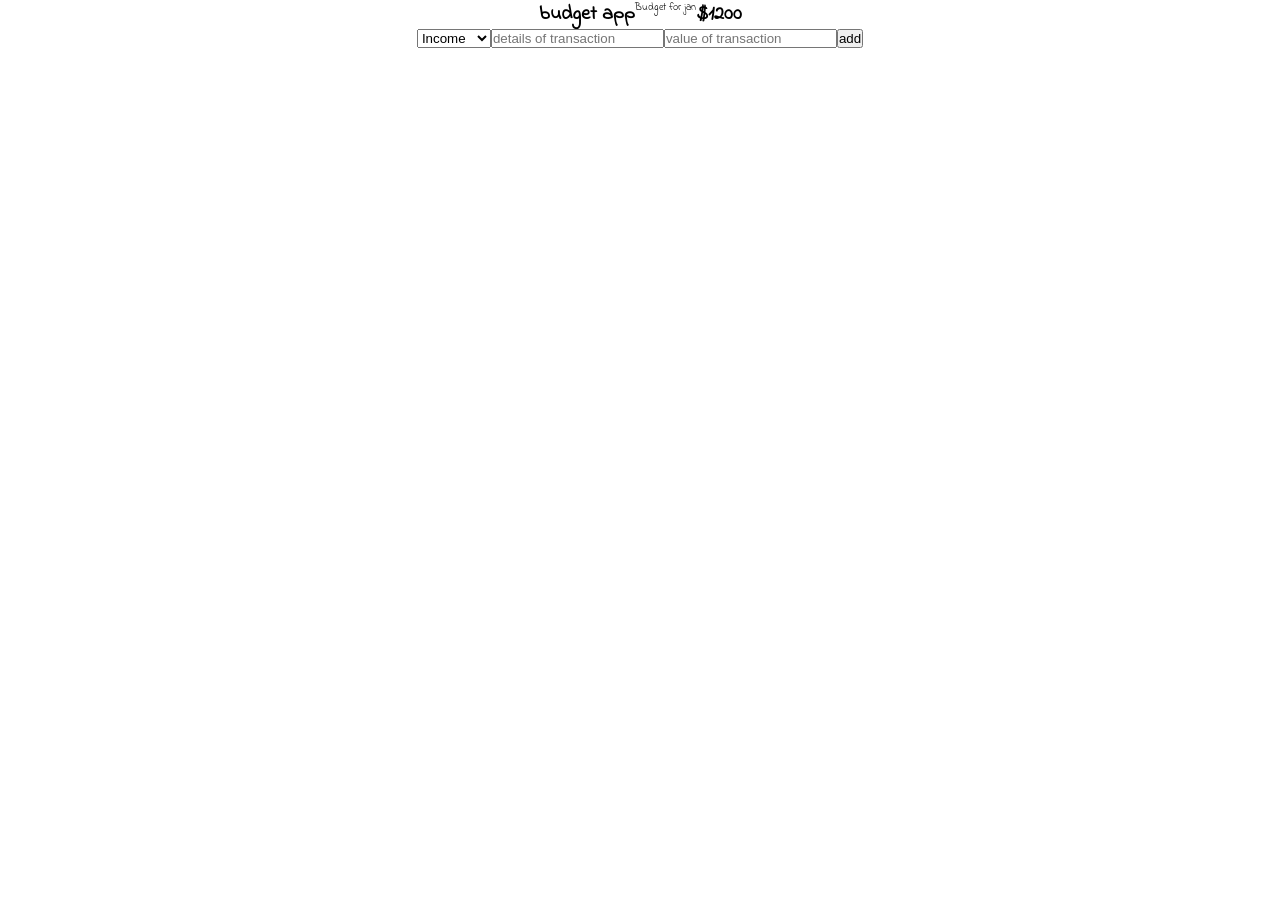
==== index.html @ ba18c2ac "first commit" ====
<!DOCTYPE html>
<html lang="en">
<head>
    <meta charset="UTF-8">
    <meta name="viewport" content="width=device-width, initial-scale=1.0">
    <meta http-equiv="X-UA-Compatible" content="ie=edge">
    <link rel="stylesheet" href="style.css">
    <title>Budget App</title>
</head>
<body>
    <!-- logo and the total budget area -->
    <header>
        <h1>budget app</h1>
        <span>Budget for <span id="month">jan</span></span>
        <h1 id="budget"><strong>$1200</strong></h1>
    </header>

    <!-- the detail entering section -->
    <section class="input">
        <select name="+/-" id="type">
            <option value="inc">Income</option>
            <option value="exp">Expense</option>
        </select>
        <input type="text" placeholder="details of transaction" id="detail">
        <input type="number" min="1" id="value" placeholder="value of transaction">
        <button id="submit">add</button>
    </section>

    <!-- entered income/expensse list segment -->
    <main>
        <div class="income">
            <ul class="inc">
                
            </ul>
        </div>
        <div class="expense">
            <ul class="exp">

            </ul>
        </div>
    </main>


    <script src="app.js"></script>
</body>
</html>
---- style.css ----
@import url('https://fonts.googleapis.com/css?family=Indie+Flower');

*{
    margin: 0;
    padding: 0;
    box-sizing: border-box;
}

html{
    font-size: 62.5%;
    font-family: 'Indie Flower', cursive;
}
header{
    display: flex;
    justify-content: center;
}
.input{
    display: flex;
    justify-content: center;
}
main{
    display: flex;
    justify-content: space-around;
    align-items: center;
}
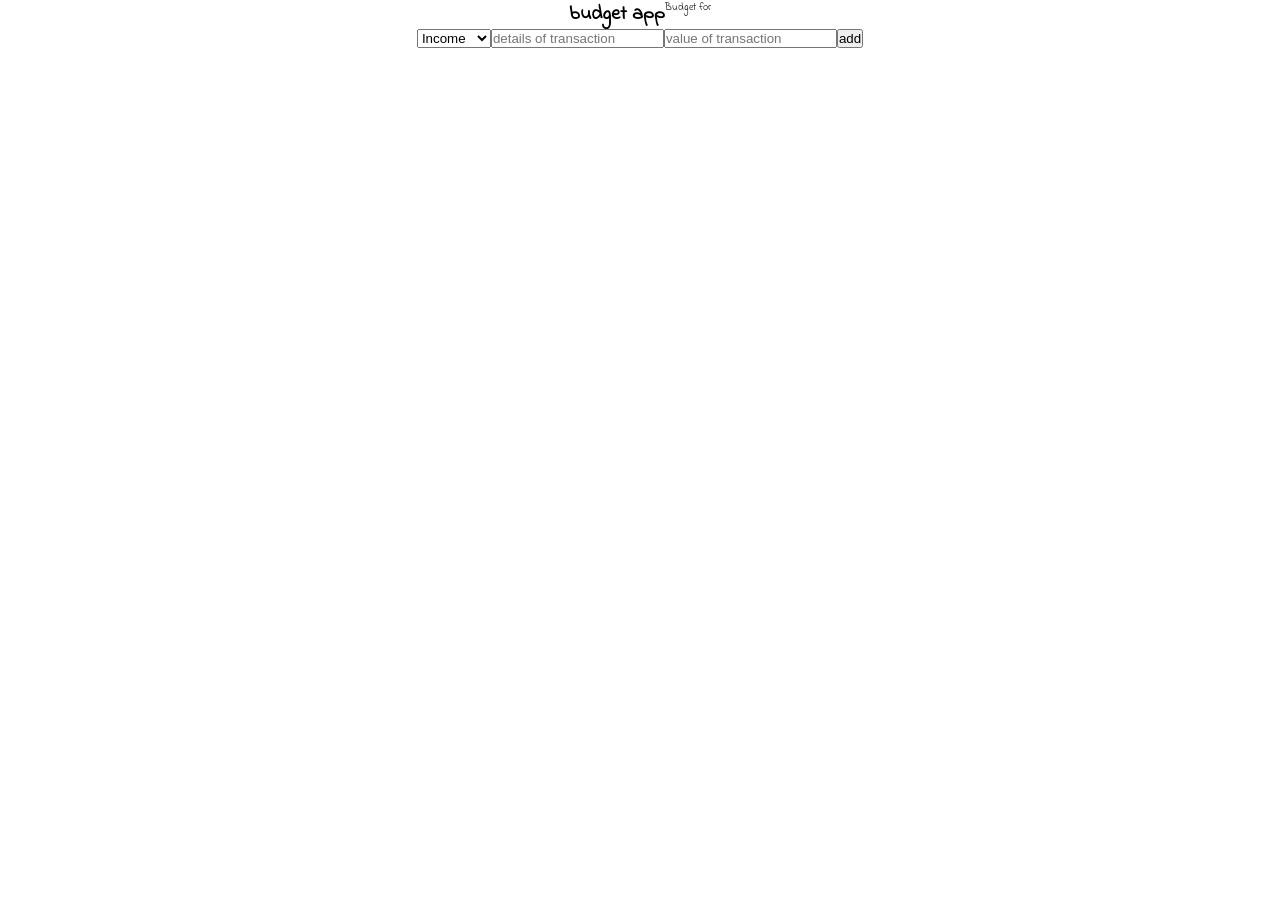
==== commit bae5521d: "backup" ====
--- a/index.html
+++ b/index.html
@@ -11,8 +11,9 @@
     <!-- logo and the total budget area -->
     <header>
         <h1>budget app</h1>
-        <span>Budget for <span id="month">jan</span></span>
-        <h1 id="budget"><strong>$1200</strong></h1>
+        <span>Budget for <strong id="month"></strong></span>
+        <h1 id="budget"></h1>
+        <span id="percentage"></span>
     </header>
 
     <!-- the detail entering section -->
@@ -28,16 +29,9 @@
 
     <!-- entered income/expensse list segment -->
     <main>
-        <div class="income">
-            <ul class="inc">
-                
-            </ul>
-        </div>
-        <div class="expense">
-            <ul class="exp">
+        <ul class="inc"></ul>
 
-            </ul>
-        </div>
+        <ul class="exp"></ul>        
     </main>
 
 
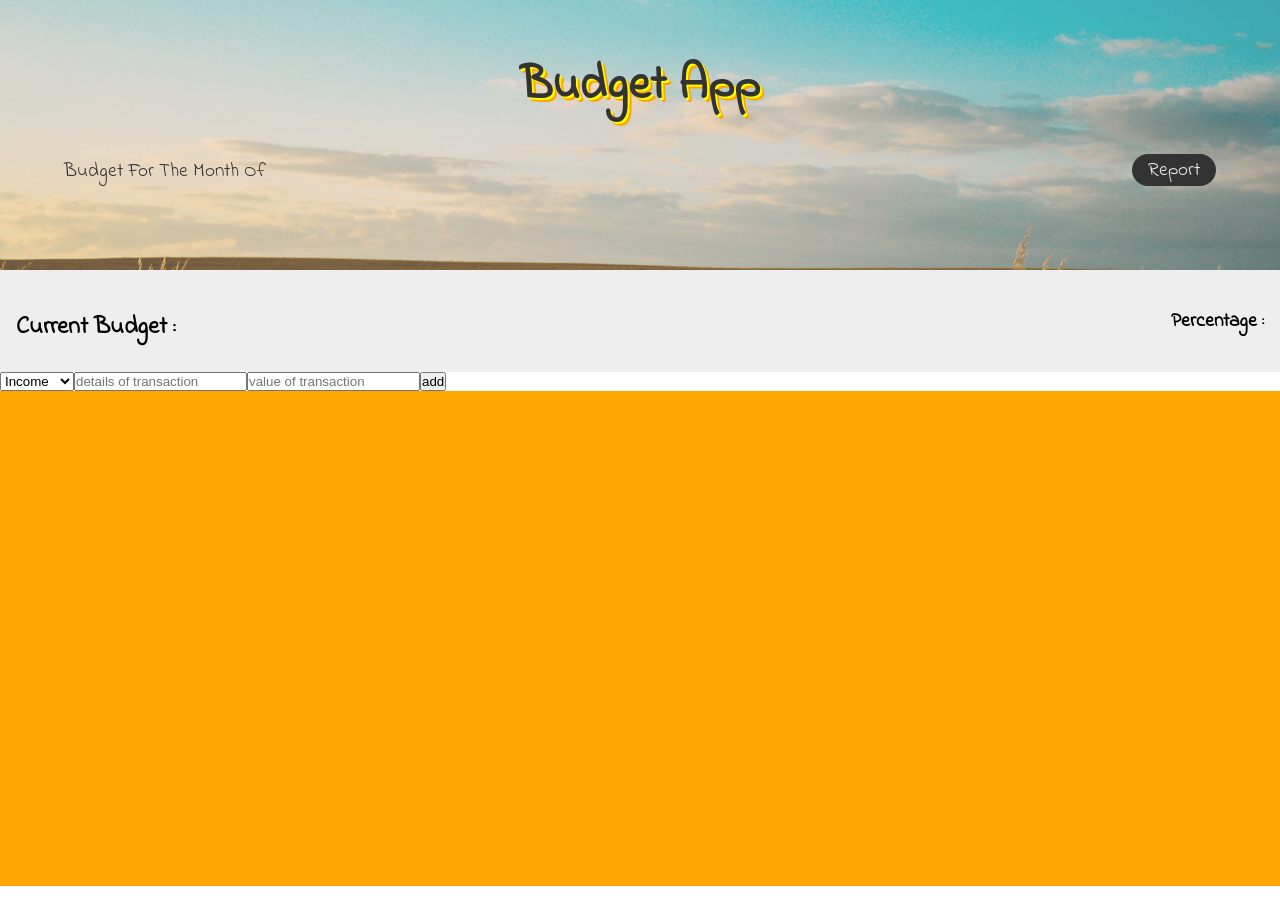
==== commit 5a1ef885: "changes backup1" ====
--- a/index.html
+++ b/index.html
@@ -8,13 +8,22 @@
     <title>Budget App</title>
 </head>
 <body>
-    <!-- logo and the total budget area -->
+    <!-- logo and the month area -->
     <header>
-        <h1>budget app</h1>
-        <span>Budget for <strong id="month"></strong></span>
-        <h1 id="budget"></h1>
-        <span id="percentage"></span>
+        <div class="container">
+            <h1>budget app</h1>
+            <div class="month">
+                <span>Budget for the month of <strong id="month"></strong></span>
+                <span><a href="#" title="generate montly budget report">report</a> </span>
+            </div>
+        </div>
     </header>
+    
+    <!-- total budget and percentage area -->
+    <div class="budget-banner">
+        <h1>Current Budget : <span id="budget"></span></h1>
+        <h3>Percentage : <span id="percentage"></span></h3>
+    </div>
 
     <!-- the detail entering section -->
     <section class="input">
--- a/style.css
+++ b/style.css
@@ -1,25 +1,105 @@
 @import url('https://fonts.googleapis.com/css?family=Indie+Flower');
 
+:root{
+    --text :  #333;
+}
 *{
     margin: 0;
     padding: 0;
+    text-decoration: none;
     box-sizing: border-box;
 }
 
 html{
-    font-size: 62.5%;
+    /* font-size: 62.5%; */
     font-family: 'Indie Flower', cursive;
 }
+body{
+    display: grid;
+    grid-template-columns: .25fr .5fr 3fr .5fr .25fr;
+    grid-template-rows: 20vh 10vh 1fr auto  minmax(55vh,auto);
+}
+
 header{
+    grid-row: 1/3;
+    grid-column: 1/6;
+    background: linear-gradient(rgba(250,250,250,.25),rgba(255,255,255,.25)),url(image/hero.jpg);
+    background-size: cover;
+    background-position: center;
+    text-align: center;
     display: flex;
     justify-content: center;
+    align-items: center;
+}
+header .container{
+    width: 90%;
+    text-transform: capitalize;
+    display: flex;
+    flex-direction: column;
+    color:var(--text);
+}
+
+header h1{
+    margin: -2rem 0 2rem 0;
+    font-size: 3rem;
+    color: var(--text);
+    text-shadow: 2px 2px yellow, 4px 4px orange;
+}
+.month{
+    display: flex;
+    width: 100%;
+    justify-content: space-between;
+    align-items: center;
+    font-size: 1.2rem;
+}
+#month{
+    font-size: 1.5rem;
+}
+
+header a{
+    background: var(--text);
+    color: #eee;
+    padding: .15rem 1rem;
+    border-radius: 5rem;
+    text-transform: capitalize;
+}
+
+/* *************************************************Budget Banner section****************************** */
+
+.budget-banner{
+    grid-row: 3/4;
+    grid-column: 1/6;
+    background: #eee;
+    display: flex;
+    padding: 1rem;
+    justify-content: space-around;
+    align-items: center;
+}
+.budget-banner h1{
+    flex-basis: 65%;
+    flex-grow: 1;
+    font-size: 1.5rem;;
+}
+#budget{
+    font-size: 3rem;
+    color: var(--text);
+}
+
+.budget-banner h3{
+    font-size: 1.2rem;
 }
 .input{
+    grid-row: 4/5;
+    grid-column: 1/6;
     display: flex;
-    justify-content: center;
 }
+
 main{
+    grid-row: 5/-1;
+    grid-column: 1/6;
+    background: orange;
     display: flex;
-    justify-content: space-around;
-    align-items: center;
+    justify-content: space-between;
+    align-items: flex-start;
+    padding: 1rem;
 }
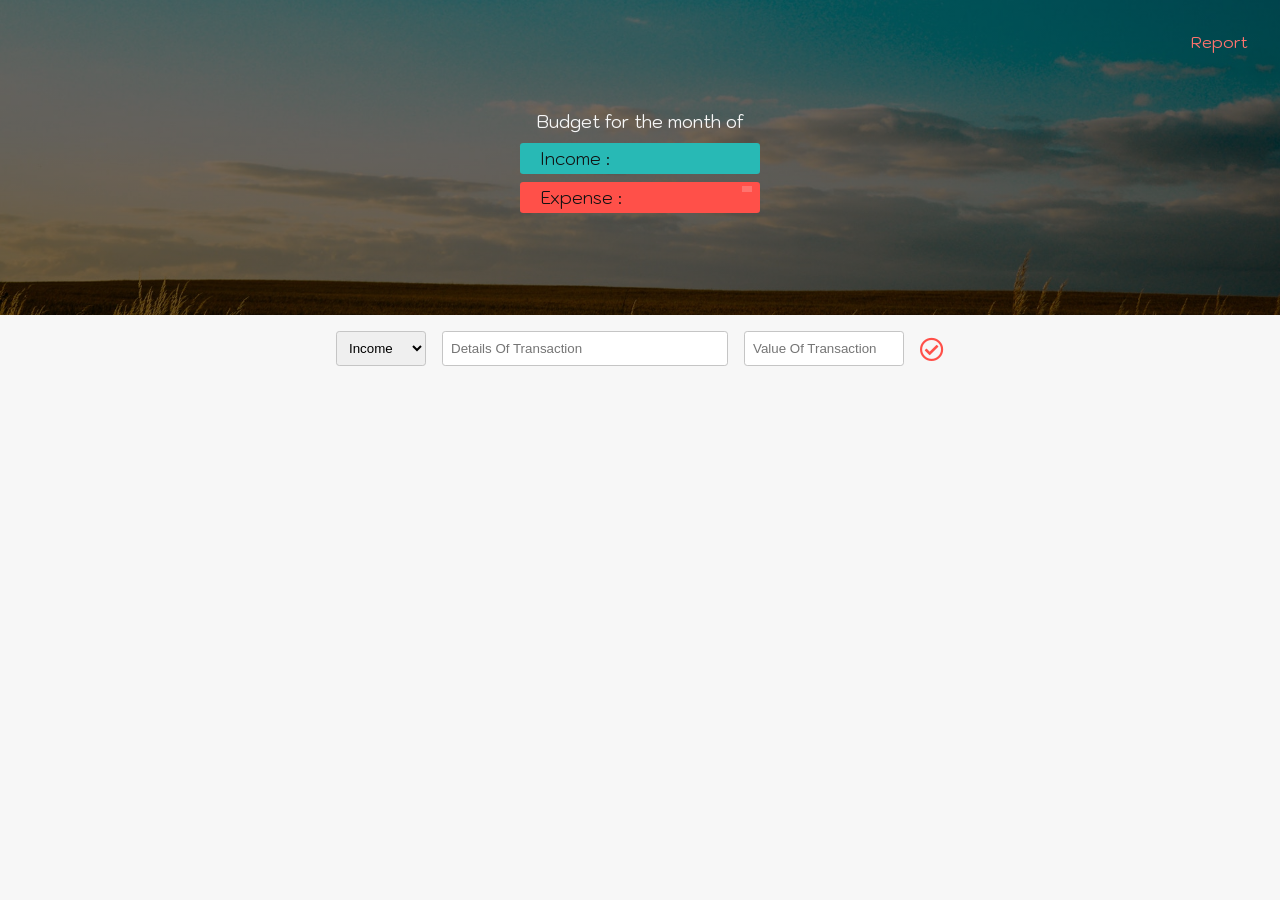
==== commit 1bda44f4: "backup2" ====
--- a/index.html
+++ b/index.html
@@ -4,27 +4,34 @@
     <meta charset="UTF-8">
     <meta name="viewport" content="width=device-width, initial-scale=1.0">
     <meta http-equiv="X-UA-Compatible" content="ie=edge">
+    <link rel="stylesheet" href="https://use.fontawesome.com/releases/v5.8.2/css/all.css">
     <link rel="stylesheet" href="style.css">
     <title>Budget App</title>
 </head>
 <body>
     <!-- logo and the month area -->
+    <span id="report"><a href="#" title="generate montly budget report">Report</a> </span>
     <header>
         <div class="container">
-            <h1>budget app</h1>
-            <div class="month">
-                <span>Budget for the month of <strong id="month"></strong></span>
-                <span><a href="#" title="generate montly budget report">report</a> </span>
+            <span>Budget for the month of <strong id="month"></strong></span>
+            
+            <div class="budget-banner">
+                <h1><span id="budget"></span></h1>
+                <h3 class="banner banner--inc">
+                    <span class="banner-text">Income : </span>
+                    <span id="totalIncome"></span>
+                </h3>
+                <h3 class="banner banner--exp">
+                    <span class="banner-text">Expense : </span>
+                    <span class="banner-wrapper">
+                        <span id="totalExpense"></span>
+                        <span id="percentage"></span>
+                    </span>
+                </h3>
             </div>
         </div>
     </header>
     
-    <!-- total budget and percentage area -->
-    <div class="budget-banner">
-        <h1>Current Budget : <span id="budget"></span></h1>
-        <h3>Percentage : <span id="percentage"></span></h3>
-    </div>
-
     <!-- the detail entering section -->
     <section class="input">
         <select name="+/-" id="type">
@@ -33,7 +40,7 @@
         </select>
         <input type="text" placeholder="details of transaction" id="detail">
         <input type="number" min="1" id="value" placeholder="value of transaction">
-        <button id="submit">add</button>
+        <a href="" id="submit" class="button"><i class="far fa-check-circle"></i></a>
     </section>
 
     <!-- entered income/expensse list segment -->
--- a/style.css
+++ b/style.css
@@ -1,105 +1,184 @@
-@import url('https://fonts.googleapis.com/css?family=Indie+Flower');
+@import url('https://fonts.googleapis.com/css?family=Kodchasan:300,400&display=swap');
 
 :root{
-    --text :  #333;
+    --text :  #111;
+    --grey : #f7f7f7;
+    --grey-dark: #c5c5c5;
+    --edit : #0a350a;
+    --income : #28b9b5;
+    --expense : #ff5049;
+    --expense-light : #ff736d;
 }
 *{
     margin: 0;
     padding: 0;
-    text-decoration: none;
     box-sizing: border-box;
 }
 
 html{
     /* font-size: 62.5%; */
-    font-family: 'Indie Flower', cursive;
+    font-family: 'Kodchasan', cursive;
 }
 body{
     display: grid;
-    grid-template-columns: .25fr .5fr 3fr .5fr .25fr;
-    grid-template-rows: 20vh 10vh 1fr auto  minmax(55vh,auto);
+    grid-template-rows: 35vh 2fr minmax(50vh,auto);
+    background: var(--grey);
+    position: relative;
+}
+#report, #report a{
+    position: absolute;
+    right: 1rem;
+    top: 1rem;
+    text-decoration: none;
+    color: var(--expense-light);
 }
 
 header{
-    grid-row: 1/3;
-    grid-column: 1/6;
-    background: linear-gradient(rgba(250,250,250,.25),rgba(255,255,255,.25)),url(image/hero.jpg);
+    grid-row: 1/2;
+    background: linear-gradient(rgba(0,0,0,.5),rgba(0,0,0,.55)),url(image/hero.jpg);
     background-size: cover;
     background-position: center;
+    display: flex;
+    justify-content: center;
+    align-items: center;
     text-align: center;
+}
+header .container{
+    color: var(--grey);
+    display: flex;
+    flex-direction: column;
+    font-size: 1.1rem;
+}
+
+#month{
+    text-transform: capitalize;
+    text-shadow: 1px 1px var(--income), 2px 2px var(--expense);
+    font-size: 1.5rem;
+}
+.budget-banenr{
+    display: flex;
+    flex-direction: column;
+    align-items: center;
+    justify-content: center;
+}
+
+.banner{
+    text-align: center;
+    width: 15rem;
+    margin: 0 auto;
+    text-align: left;
+    margin-top: .5rem;
+    padding: .25rem 1.25rem;
+    display: flex;
+    justify-content: space-between;
+    font-weight: 300;
+    border-radius: .2rem;
+}
+
+.banner-text{
+    color: var(--text);
+    font-size: 1.1rem;
+}
+
+.banner--inc{
+    background-color: var(--income);
+}
+.banner--exp{
+    padding-right: .5rem;
+    background-color: var(--expense);
+}
+
+.banner-wrapper{
+    height: 100%;
+    display: flex;
+    align-items: center;
+}
+#totalExpense, #totalIncome {
+    color: var(--grey);
+    font-size: 1.1rem;
+}
+
+#percentage{
+    padding: .2rem .3rem;
+    height: 50%;
+    background: var(--expense-light);
+    font-size: .6rem;
+    margin-left: .5rem;
+}
+/* ************************************input section starts here ****************************** */
+.input{
+    grid-row: 2/3;
+    height: 100%;
+    width: 50%;
+    margin: 0 auto;
+    background: var(--grey);
+    padding: 1rem;
     display: flex;
     justify-content: center;
     align-items: center;
 }
-header .container{
-    width: 90%;
-    text-transform: capitalize;
-    display: flex;
-    flex-direction: column;
-    color:var(--text);
+
+input, select{
+    border: 1px solid var(--grey-dark);
+    border-radius: .2rem;
+    height: 100%;
+    padding: .5rem;
+    margin-right: 1rem;
 }
-
-header h1{
-    margin: -2rem 0 2rem 0;
-    font-size: 3rem;
-    color: var(--text);
-    text-shadow: 2px 2px yellow, 4px 4px orange;
-}
-.month{
-    display: flex;
-    width: 100%;
-    justify-content: space-between;
-    align-items: center;
-    font-size: 1.2rem;
-}
-#month{
-    font-size: 1.5rem;
-}
-
-header a{
-    background: var(--text);
-    color: #eee;
-    padding: .15rem 1rem;
-    border-radius: 5rem;
+input::placeholder{
+    font: inherit;
     text-transform: capitalize;
 }
 
-/* *************************************************Budget Banner section****************************** */
-
-.budget-banner{
-    grid-row: 3/4;
-    grid-column: 1/6;
-    background: #eee;
-    display: flex;
-    padding: 1rem;
-    justify-content: space-around;
-    align-items: center;
+input:focus,
+select:focus{
+    border: 1px solid var(--expense-light);
+    outline: none;
 }
-.budget-banner h1{
-    flex-basis: 65%;
+input[type="number"]{
+    flex-basis: 2%;
+    max-width: 10rem;
+    flex-grow: 0;
+}
+input[type="text"]{
     flex-grow: 1;
-    font-size: 1.5rem;;
 }
-#budget{
-    font-size: 3rem;
-    color: var(--text);
+input[type="number"]::-webkit-inner-spin-button{
+    -webkit-appearance: none;
+    -moz-appearance: none;
+    appearance: none;
+}
+.button{
+    font: inherit;
+    text-transform: uppercase;
+    font-size: 1.5rem;
+    background: transparent;
+    color: var(--expense);
+    font-weight: 300;
 }
 
-.budget-banner h3{
-    font-size: 1.2rem;
-}
-.input{
-    grid-row: 4/5;
-    grid-column: 1/6;
+/* *****************List of inc/exp*************** */
+main{
+    grid: 3;
+    height: 100%;
     display: flex;
+    justify-content: space-around;
+    align-items: flex-start;
 }
 
-main{
-    grid-row: 5/-1;
-    grid-column: 1/6;
-    background: orange;
-    display: flex;
-    justify-content: space-between;
-    align-items: flex-start;
-    padding: 1rem;
+.inc-text{
+    color: var(--income);
+}
+
+.exp-text{
+    color: var(--expense);
+}
+
+.button-edit{
+    color: var(--edit);
+    font-size: 1rem;
+}
+.button-exp{
+    color: var(--expense);
+    font-size: 1rem;
 }
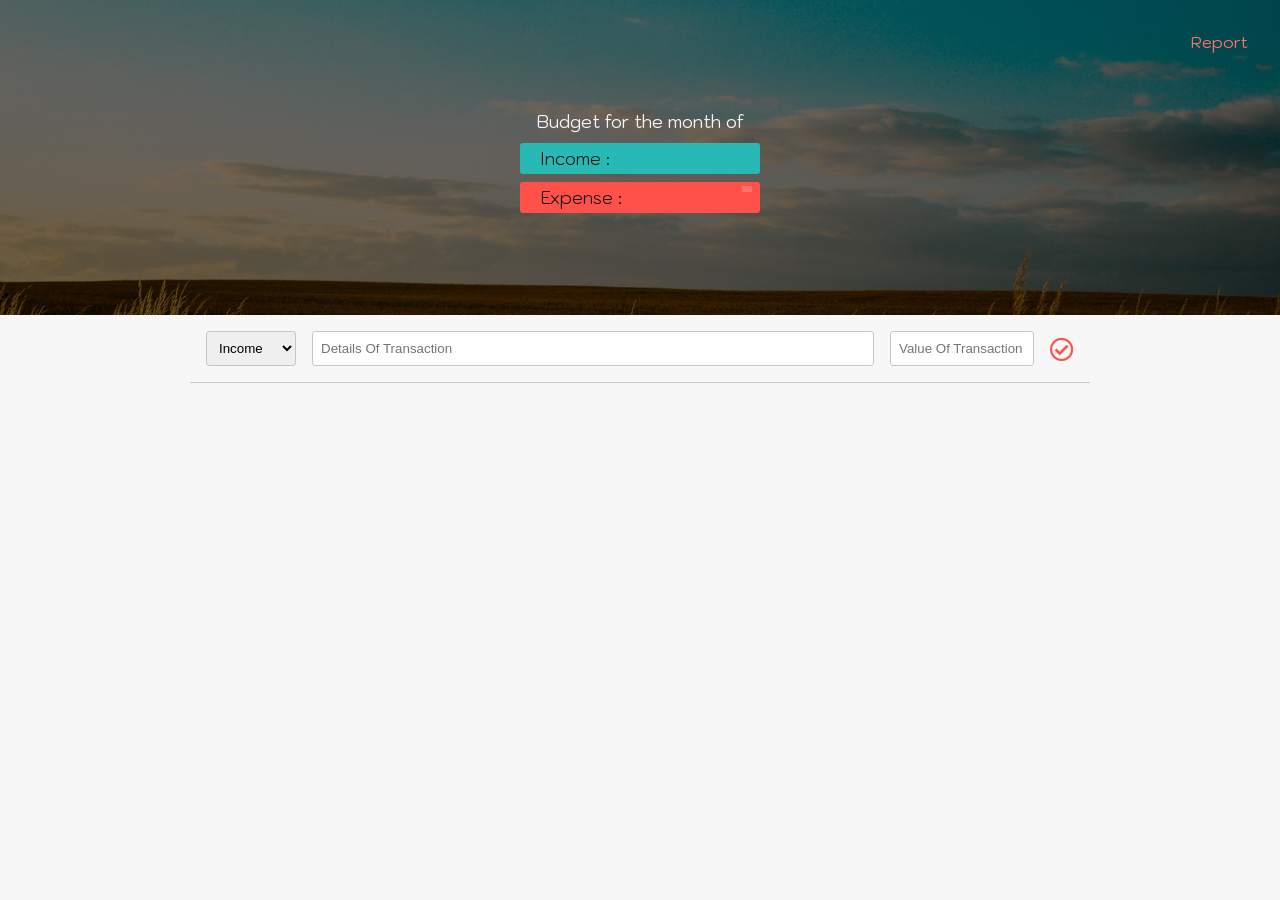
==== commit 41f956f7: "media queries implemented. js bugs fixed" ====
--- a/index.html
+++ b/index.html
@@ -25,7 +25,7 @@
                     <span class="banner-text">Expense : </span>
                     <span class="banner-wrapper">
                         <span id="totalExpense"></span>
-                        <span id="percentage"></span>
+                        <span id="percentage" title="percentage of total budget"></span>
                     </span>
                 </h3>
             </div>
@@ -38,8 +38,8 @@
             <option value="inc">Income</option>
             <option value="exp">Expense</option>
         </select>
-        <input type="text" placeholder="details of transaction" id="detail">
-        <input type="number" min="1" id="value" placeholder="value of transaction">
+        <input type="text" placeholder="details of transaction" id="detail" required>
+        <input type="number" min="1" id="value" placeholder="value of transaction" required>
         <a href="" id="submit" class="button"><i class="far fa-check-circle"></i></a>
     </section>
 
--- a/style.css
+++ b/style.css
@@ -4,7 +4,7 @@
     --text :  #111;
     --grey : #f7f7f7;
     --grey-dark: #c5c5c5;
-    --edit : #0a350a;
+    --edit : #187e18;
     --income : #28b9b5;
     --expense : #ff5049;
     --expense-light : #ff736d;
@@ -109,13 +109,15 @@
 .input{
     grid-row: 2/3;
     height: 100%;
-    width: 50%;
+    width: 80%;
+    max-width: 900px;
     margin: 0 auto;
     background: var(--grey);
     padding: 1rem;
     display: flex;
     justify-content: center;
     align-items: center;
+    border-bottom: 1px solid var(--grey-dark);
 }
 
 input, select{
@@ -136,8 +138,7 @@
     outline: none;
 }
 input[type="number"]{
-    flex-basis: 2%;
-    max-width: 10rem;
+    max-width: 9rem;
     flex-grow: 0;
 }
 input[type="text"]{
@@ -157,28 +158,106 @@
     font-weight: 300;
 }
 
+@media (max-width:540px){
+    .input{
+        width: 60%;
+        margin: 0 auto;
+    }
+    input,select{
+        margin-right: .5rem;
+    }
+}
+
+
+
+
+
 /* *****************List of inc/exp*************** */
 main{
     grid: 3;
     height: 100%;
-    display: flex;
-    justify-content: space-around;
+    width: 80%;
+    max-width: 950px;
+    margin: 0 auto;
+    display: grid;
+    grid-template-columns: 1fr 1fr;
+    padding-top: 3rem;
+    grid-column-gap: 4rem;
+}
+
+@media (max-width:682px){
+    main{
+        width: 100%;
+    }
+
+    .value-exp,.value-inc{
+        padding-left: 1.25rem;
+    }
+    html{
+        font-size: 12px;
+    }
+}
+
+
+.value-inc{
+    padding-left: 2rem;
+    color: var(--income);
+}
+
+.value-exp{
+    padding-left: 2rem;
+    color: var(--expense);
+}
+
+.button-edit{
+    cursor: pointer;
+    color: var(--edit);
+    font-size: .8rem;
+    text-decoration: none;
+    text-transform: capitalize;
+    padding: 0 .5rem;
+    transition: all .25s linear;
+}
+.button-del{
+    cursor: pointer;
+    color: var(--expense-light);
+    font-size: .8rem;
+    text-transform: capitalize;
+    text-decoration: none;
+    transition: all .25s linear;
+}
+.button-del:hover{
+    color: var(--expense);
+    transform: skewX(-10deg);
+}
+.button-edit:hover{
+    color: var(--income);
+    transform: skewX(-10deg);
+}
+
+.list-item{
+    display: flex;
+    justify-content: space-between;
+    align-items: center;
+    padding: .25rem 1.25rem;
+    border-bottom: .5px solid var(--grey-dark);
+}
+
+.list-text{
+    display: flex;
+    width: 100%;
+    justify-content: space-between;
     align-items: flex-start;
-}
-
-.inc-text{
-    color: var(--income);
-}
-
-.exp-text{
-    color: var(--expense);
-}
-
-.button-edit{
-    color: var(--edit);
-    font-size: 1rem;
-}
-.button-exp{
-    color: var(--expense);
-    font-size: 1rem;
+    margin-right: 1rem;
+}
+
+.inc, .exp{
+    min-height: 20vh;
+}
+.inc{
+    grid-column: 1/2;
+}
+
+.exp{
+    grid-column: 2/-1;
 }
